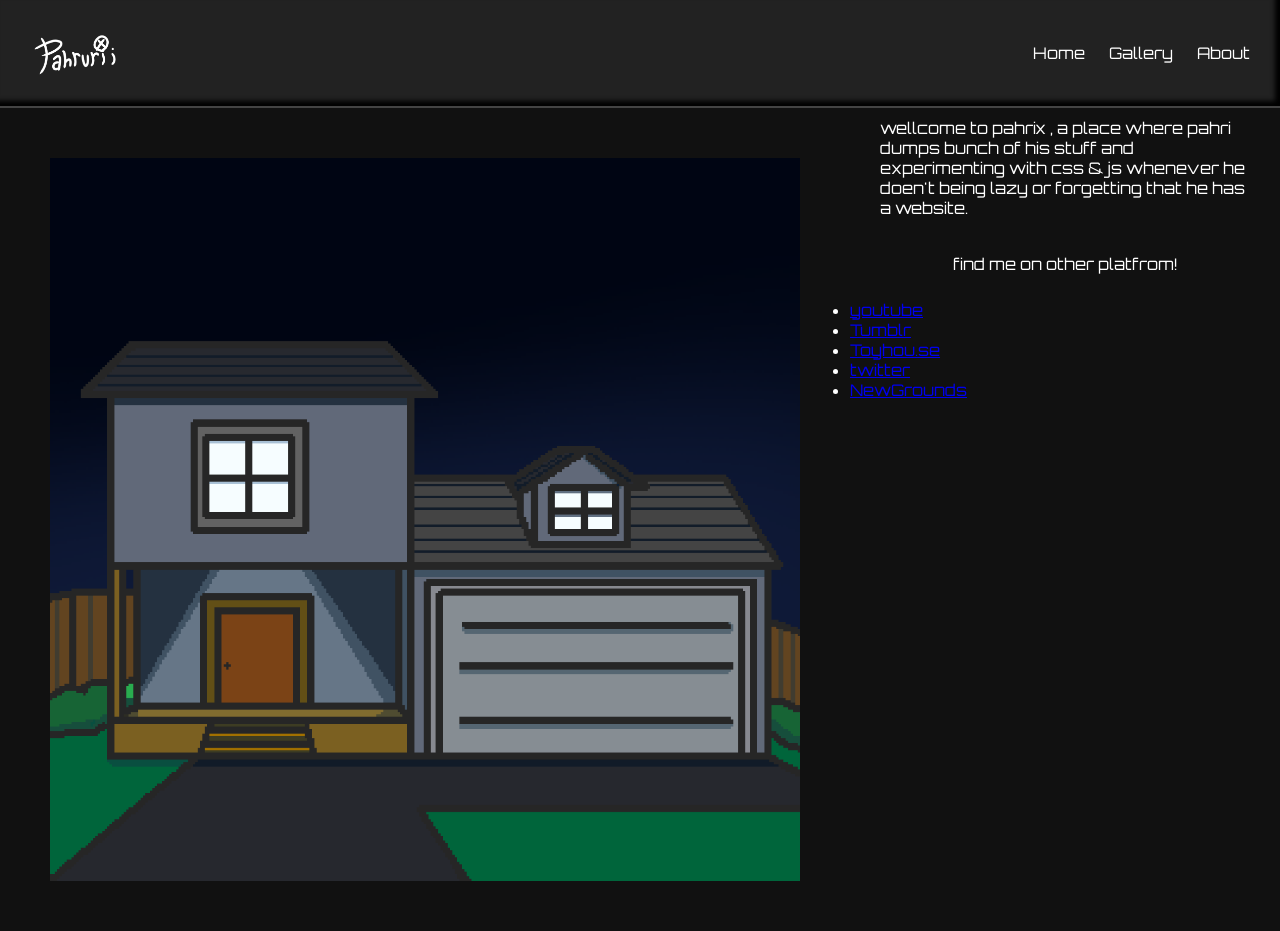
==== index.html @ aa906b99 "yay" ====
<!DOCTYPE html>
<html lang="en">
<head>
    <link rel="stylesheet" href="style.css">
    <meta charset="UTF-8">
    <meta name="viewport" content="width=device-width, initial-scale=1.0">
    <title>Document</title>
</head>
<body>
<header>
    <img class="header-img" src="./img/logo p.png">


    <nav>
        <a href="">Home</a>
        <a href="#">Gallery</a>
        <a href="./pages/about.html">About</a>
    </nav>
</header>
<img class="main-img" src="./img/nigth home.png">
<div class="about">wellcome to pahrix , a place where pahri dumps bunch of his stuff and experimenting with css & js whenever he doen't being lazy or forgetting that he has a website.</div> 
            <p class="about">
                find me on other platfrom!
            </p>
           
                <ul>
                    <div class="youtube"><li><a href="https://youtube.com/@pahrurii?si=_zaZyB2lnsgxu3fa" target="blank" rel="noopener noreferrer" >youtube</a></li></div>
                    <div class="tumblr"><li><a href="https://www.tumblr.com/pahrurii?source=share" target="blank" rel="noopener noreferrer" >Tumblr</a></li></div>
                    <div class="toyhouse"><li><a href="https://toyhou.se/Pahrurii" target="blank" rel="noopener noreferrer" >Toyhou.se</a></li></div>
                    <div class="x"><li><a href="https://x.com/Pahrurii" target="blank" rel="noopener noreferrer" >twitter</a></li></div>
                    <div class="ng"><li><a href="https://pahrurii.newgrounds.com/" target="blank" rel="noopener noreferrer" >NewGrounds</a></li></div>
                </ul>   
</body>
</html>
---- style.css ----
@import url('https://fonts.googleapis.com/css2?family=Orbitron:wght@400..900&family=Ubuntu:ital,wght@0,300;0,400;0,500;0,700;1,300;1,400;1,500;1,700&display=swap');

body{
    margin:0;
    font-family:Orbitron, sans-serif;
    background:#111;
    color:white;
}

header{
    background:#222;
    padding:10px 30px 10px;

    display:flex;
    justify-content:space-between;
    align-items:center;
    box-shadow: inset -5px -5px 5px black;

    border-bottom:2px solid #444;
}

.header-img{
    width: 100px
}

.logo{
    font-size:24px;
    font-weight:bold;
}

nav a{
    color:white;
    text-decoration:none;
    margin-left:20px;
}

nav a:hover{
    color:cyan;
}

.main-img{
    width: 750px;
    padding: 50px 50px;
    max-width: 100%;
    float: left;

}

img{
    float: left;
}

.about{
    padding: 10px 10px;
    display: flex;
    justify-content: center;
    align-items: center;
    width: auto;
    padding: 10px 30px;
}
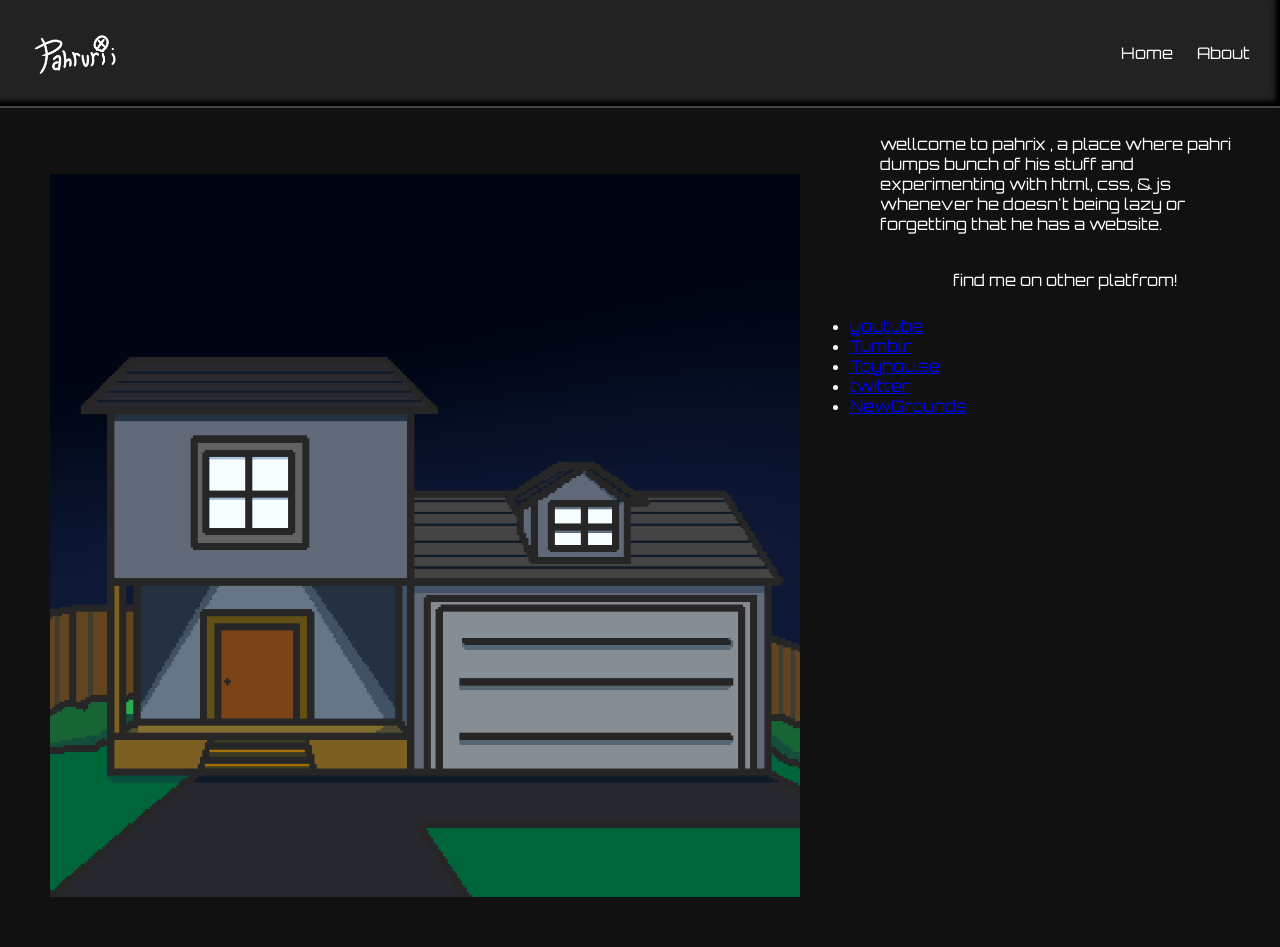
==== commit c7e08f35: "Add files via upload" ====
--- a/index.html
+++ b/index.html
@@ -4,7 +4,9 @@
     <link rel="stylesheet" href="style.css">
     <meta charset="UTF-8">
     <meta name="viewport" content="width=device-width, initial-scale=1.0">
-    <title>Document</title>
+    <title>home - Pahrix</title>
+    <meta name="viewport" content="width=device-width, initial-scale=1, maximum-scale=1, user-scalable=no">
+
 </head>
 <body>
 <header>
@@ -12,23 +14,24 @@
 
 
     <nav>
-        <a href="">Home</a>
-        <a href="#">Gallery</a>
+        <a href="/index.html">Home</a>
         <a href="./pages/about.html">About</a>
     </nav>
 </header>
-<img class="main-img" src="./img/nigth home.png">
-<div class="about">wellcome to pahrix , a place where pahri dumps bunch of his stuff and experimenting with css & js whenever he doen't being lazy or forgetting that he has a website.</div> 
-            <p class="about">
-                find me on other platfrom!
-            </p>
+<div id="container">
+    <img class="main-img" src="./img/nigth home.png">
+    <p class="about">wellcome to pahrix , a place where pahri dumps bunch of his stuff and experimenting with html, css, & js whenever he doesn't being lazy or forgetting that he has a website.</p> 
+    <p class="about">
+        find me on other platfrom!
+    </p>
            
-                <ul>
-                    <div class="youtube"><li><a href="https://youtube.com/@pahrurii?si=_zaZyB2lnsgxu3fa" target="blank" rel="noopener noreferrer" >youtube</a></li></div>
-                    <div class="tumblr"><li><a href="https://www.tumblr.com/pahrurii?source=share" target="blank" rel="noopener noreferrer" >Tumblr</a></li></div>
-                    <div class="toyhouse"><li><a href="https://toyhou.se/Pahrurii" target="blank" rel="noopener noreferrer" >Toyhou.se</a></li></div>
-                    <div class="x"><li><a href="https://x.com/Pahrurii" target="blank" rel="noopener noreferrer" >twitter</a></li></div>
-                    <div class="ng"><li><a href="https://pahrurii.newgrounds.com/" target="blank" rel="noopener noreferrer" >NewGrounds</a></li></div>
-                </ul>   
+        <ul class="page-link">
+            <div class="youtube"><li><a href="https://youtube.com/@pahrurii?si=_zaZyB2lnsgxu3fa" target="blank" rel="noopener noreferrer" >youtube</a></li></div>
+            <div class="tumblr"><li><a href="https://www.tumblr.com/pahrurii?source=share" target="blank" rel="noopener noreferrer" >Tumblr</a></li></div>
+            <div class="toyhouse"><li><a href="https://toyhou.se/Pahrurii" target="blank" rel="noopener noreferrer" >Toyhou.se</a></li></div>
+            <div class="x"><li><a href="https://x.com/Pahrurii" target="blank" rel="noopener noreferrer" >twitter</a></li></div>
+            <div class="ng"><li><a href="https://pahrurii.newgrounds.com/" target="blank" rel="noopener noreferrer" >NewGrounds</a></li></div>
+        </ul>   
+    </div>
 </body>
 </html>
--- a/style.css
+++ b/style.css
@@ -17,6 +17,7 @@
     box-shadow: inset -5px -5px 5px black;
 
     border-bottom:2px solid #444;
+    max-width: 100%;
 }
 
 .header-img{
@@ -39,9 +40,9 @@
 }
 
 .main-img{
+    max-width: 70%;
     width: 750px;
     padding: 50px 50px;
-    max-width: 100%;
     float: left;
 
 }
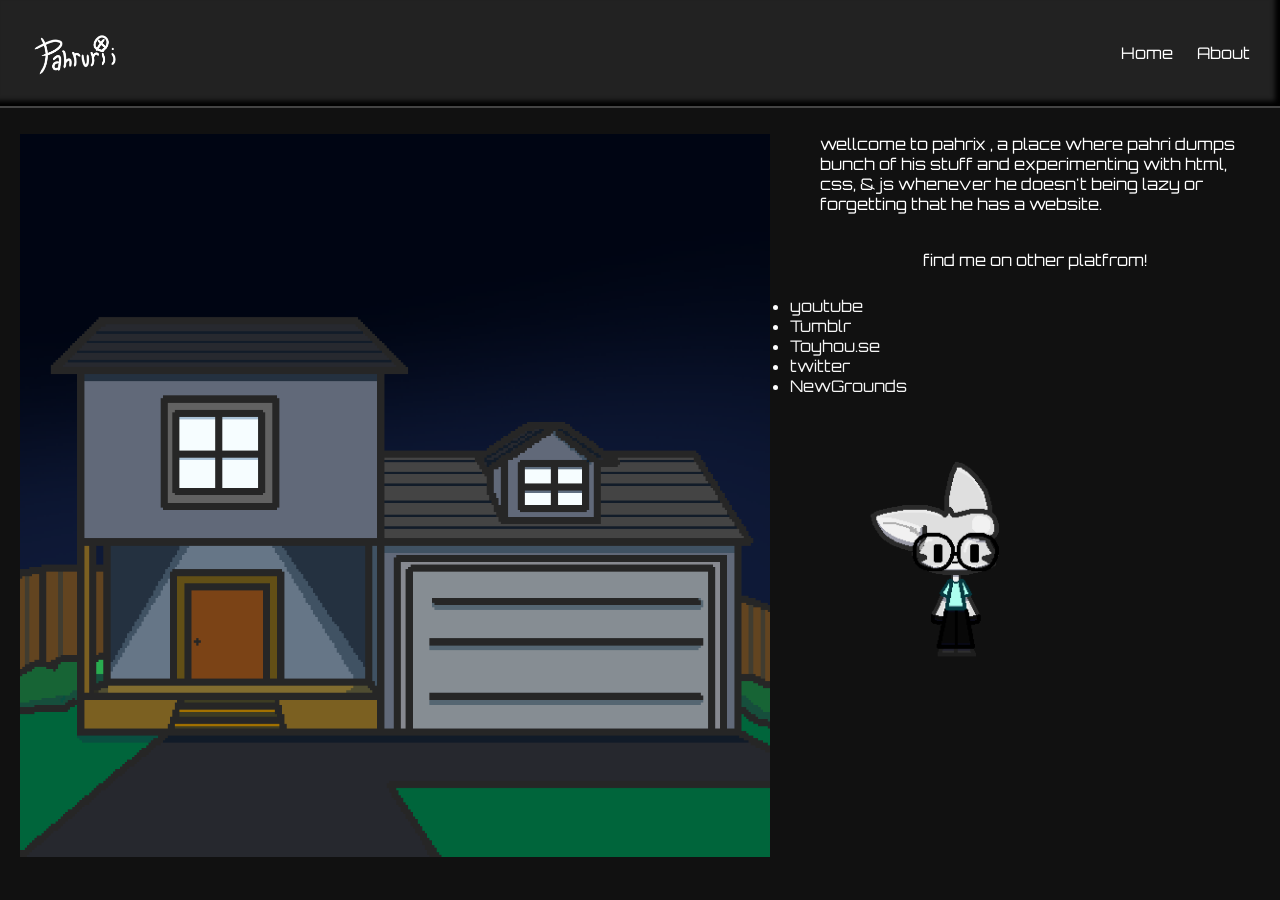
==== commit dfaf9d14: "Add files via upload" ====
--- a/index.html
+++ b/index.html
@@ -32,6 +32,12 @@
             <div class="x"><li><a href="https://x.com/Pahrurii" target="blank" rel="noopener noreferrer" >twitter</a></li></div>
             <div class="ng"><li><a href="https://pahrurii.newgrounds.com/" target="blank" rel="noopener noreferrer" >NewGrounds</a></li></div>
         </ul>   
+        <div class="page-link">
+        <div class="image-box"></div>
+        </div>
     </div>
+
+
+
 </body>
 </html>
--- a/style.css
+++ b/style.css
@@ -8,6 +8,7 @@
 }
 
 header{
+    position: sticky; top: 0;
     background:#222;
     padding:10px 30px 10px;
 
@@ -18,6 +19,11 @@
 
     border-bottom:2px solid #444;
     max-width: 100%;
+}
+
+#container {
+    max-width: 1500px;
+    margin: 0 auto;
 }
 
 .header-img{
@@ -40,16 +46,13 @@
 }
 
 .main-img{
-    max-width: 70%;
+    max-width: 90%;
     width: 750px;
-    padding: 50px 50px;
+    padding: 10px 20px;
     float: left;
 
 }
 
-img{
-    float: left;
-}
 
 .about{
     padding: 10px 10px;
@@ -58,4 +61,29 @@
     align-items: center;
     width: auto;
     padding: 10px 30px;
-}+}
+
+.page-link a{
+    text-decoration: none;
+    color: whitesmoke;
+    display: flex;
+    justify-content: left;
+    align-items: left;
+}
+
+.page-link a:hover{
+    color:darkorange;
+}
+
+.image-box {
+  width: 300px;
+  height: 300px;
+  background-image: url('./img/lil puhri 1.png');
+  background-size: cover;
+      display: flex;
+    justify-content: left;
+}
+
+.image-box:active {
+  background-image: url('./img/lil puhri 2.png');
+  }
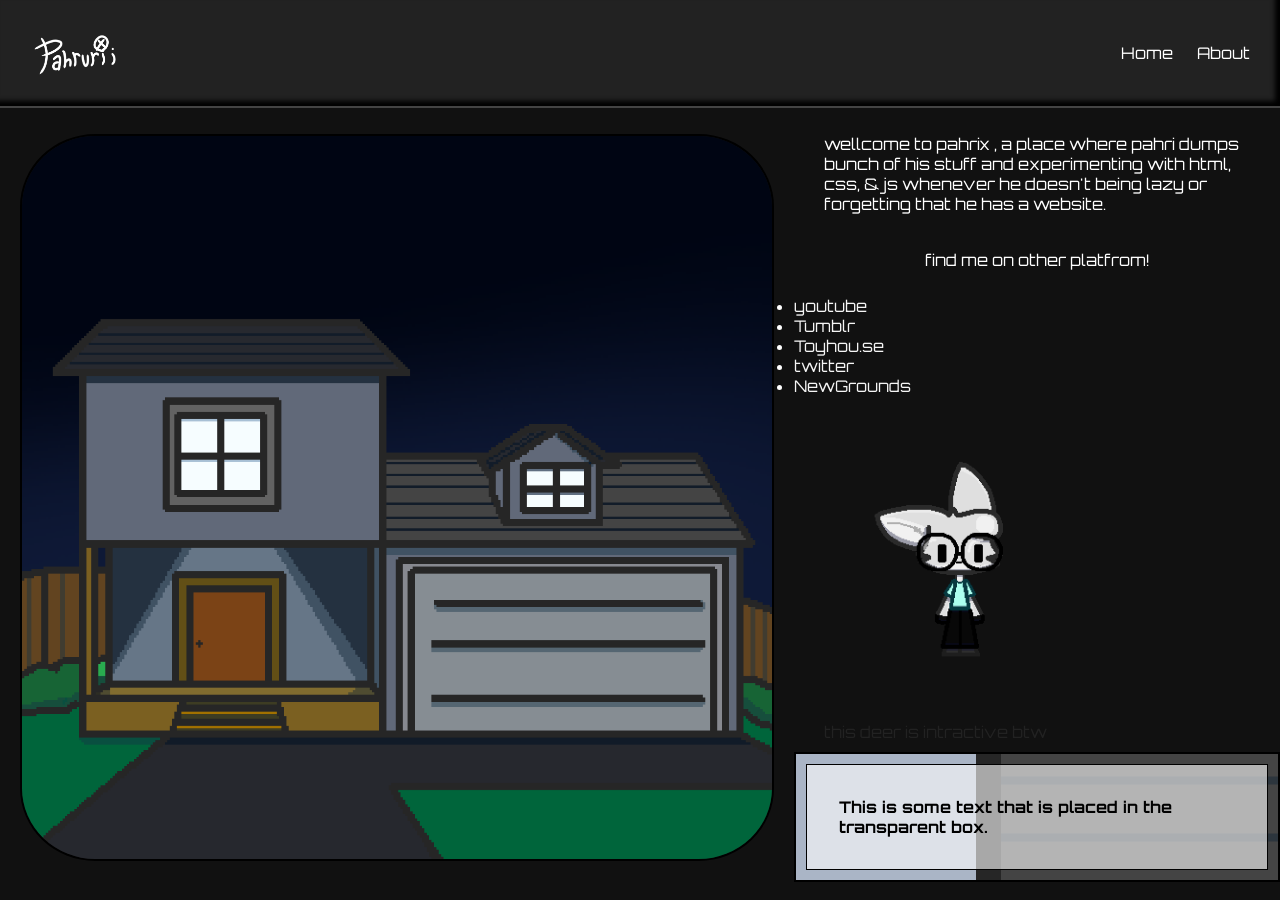
==== commit 4e594f10: "Add files via upload" ====
--- a/index.html
+++ b/index.html
@@ -34,8 +34,14 @@
         </ul>   
         <div class="page-link">
         <div class="image-box"></div>
+        <div class="rahasia"> this deer is intractive btw</div>
+
+                <div class="background">
+            <div class="transbox">
+            <p>This is some text that is placed in the transparent box.</p>
         </div>
-    </div>
+</div>
+
 
 
 
--- a/style.css
+++ b/style.css
@@ -48,9 +48,10 @@
 .main-img{
     max-width: 90%;
     width: 750px;
-    padding: 10px 20px;
+    margin: 10px 20px;
     float: left;
-
+    border: 2px solid #000000;
+    border-radius: 10%;
 }
 
 
@@ -76,14 +77,50 @@
 }
 
 .image-box {
-  width: 300px;
+  width: 210px ;
   height: 300px;
   background-image: url('./img/lil puhri 1.png');
   background-size: cover;
-      display: flex;
-    justify-content: left;
+  display: flex;
+  justify-content: left;
+  cursor:pointer;
 }
 
 .image-box:active {
   background-image: url('./img/lil puhri 2.png');
-  }+  cursor:pointer;
+}
+
+div.background {
+  background: url(./img/home.png) repeat;
+  border: 2px solid black;
+  padding: 10px 10px;
+  background-position: center;
+  display: flex;
+  justify-content: center;
+}
+
+div.transbox {
+ padding: 10px 10px;
+  background-color: rgba(255, 255, 255, 0.6);
+  border: 1px solid black;
+  display: flex;
+  justify-content: center;
+}
+
+div.transbox p {
+  margin: 5%;
+  font-weight: bold;
+  color: #000000;
+    display: flex;
+  justify-content: center;
+}
+.rahasia {
+    padding: 10px 10px;
+    display: flex;
+    justify-content: left;
+    align-items: center;
+    width: auto;
+    padding: 10px 30px;
+    color: #222222;
+}
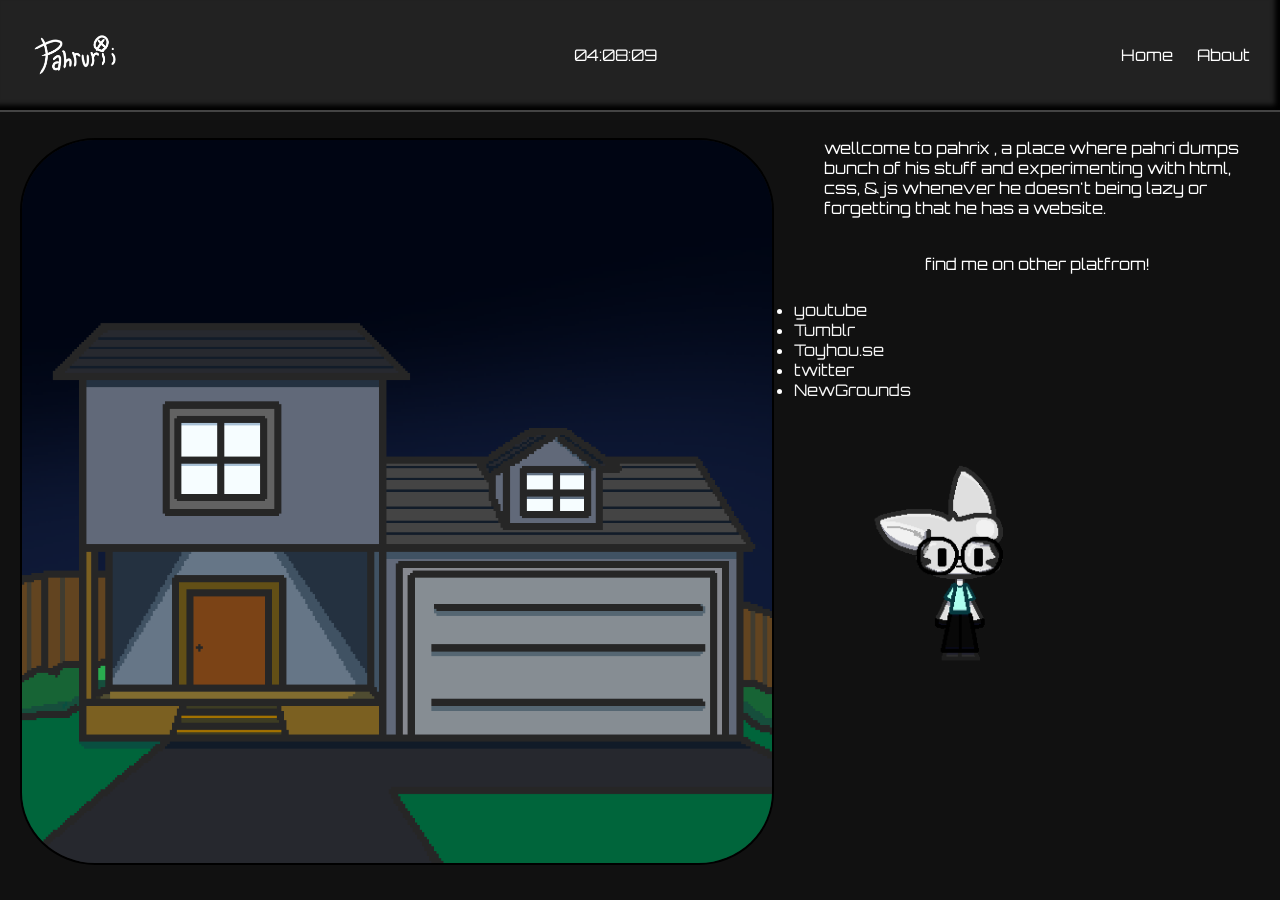
==== commit ffac77e8: "Add files via upload" ====
--- a/index.html
+++ b/index.html
@@ -10,7 +10,10 @@
 </head>
 <body>
 <header>
+    <a href="./pages/test.html">
     <img class="header-img" src="./img/logo p.png">
+    </a>
+    <div id="clock">00:00:00</div>
 
 
     <nav>
@@ -34,14 +37,28 @@
         </ul>   
         <div class="page-link">
         <div class="image-box"></div>
-        <div class="rahasia"> this deer is intractive btw</div>
 
-                <div class="background">
-            <div class="transbox">
-            <p>This is some text that is placed in the transparent box.</p>
-        </div>
 </div>
 
+<script>
+    function updateClock() {
+    const now = new Date();
+    let h = now.getHours();
+    let m = now.getMinutes();
+    let s = now.getSeconds();
+
+    // Add leading zeros to numbers < 10
+    h = h < 10 ? '0' + h : h;
+    m = m < 10 ? '0' + m : m;
+    s = s < 10 ? '0' + s : s;
+
+    document.getElementById('clock').innerHTML = h + ":" + m + ":" + s;
+}
+
+// Run the function every 1000ms (1 second)
+setInterval(updateClock, 1000);
+updateClock(); // Initial call
+</script>
 
 
 
--- a/style.css
+++ b/style.css
@@ -84,37 +84,15 @@
   display: flex;
   justify-content: left;
   cursor:pointer;
+  -webkit-tap-highlight-color: transparent;
 }
 
 .image-box:active {
   background-image: url('./img/lil puhri 2.png');
   cursor:pointer;
+  -webkit-tap-highlight-color: transparent;
 }
 
-div.background {
-  background: url(./img/home.png) repeat;
-  border: 2px solid black;
-  padding: 10px 10px;
-  background-position: center;
-  display: flex;
-  justify-content: center;
-}
-
-div.transbox {
- padding: 10px 10px;
-  background-color: rgba(255, 255, 255, 0.6);
-  border: 1px solid black;
-  display: flex;
-  justify-content: center;
-}
-
-div.transbox p {
-  margin: 5%;
-  font-weight: bold;
-  color: #000000;
-    display: flex;
-  justify-content: center;
-}
 .rahasia {
     padding: 10px 10px;
     display: flex;
@@ -123,4 +101,8 @@
     width: auto;
     padding: 10px 30px;
     color: #222222;
-}+}
+
+img {
+  -webkit-tap-highlight-color: transparent;
+}
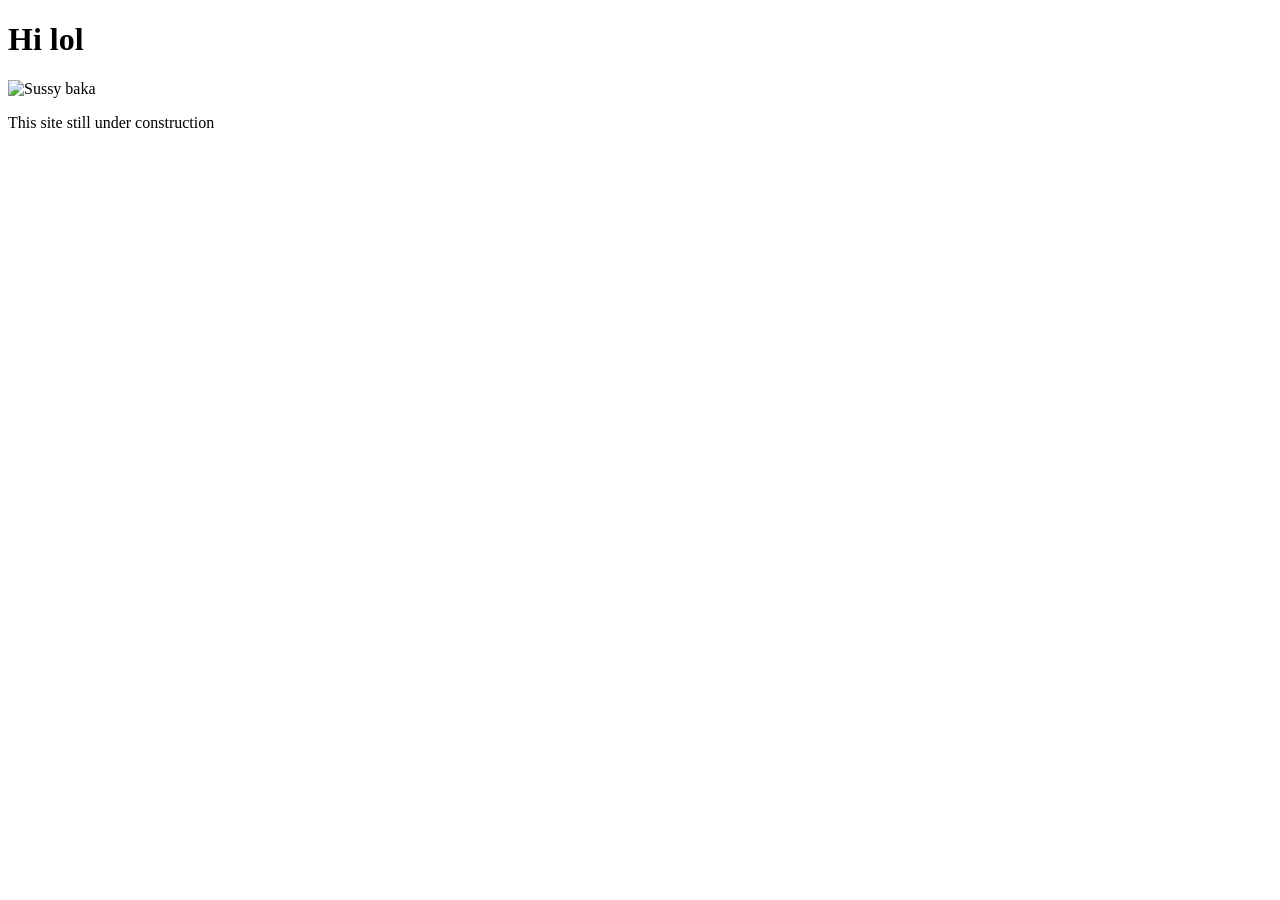
==== commit b64beb35: "Add files via upload" ====
--- a/index.html
+++ b/index.html
@@ -1,66 +1,14 @@
 <!DOCTYPE html>
 <html lang="en">
 <head>
-    <link rel="stylesheet" href="style.css">
     <meta charset="UTF-8">
     <meta name="viewport" content="width=device-width, initial-scale=1.0">
-    <title>home - Pahrix</title>
-    <meta name="viewport" content="width=device-width, initial-scale=1, maximum-scale=1, user-scalable=no">
-
+    <link rel="icon" type="image/png" href="images/wowo deer.png">
+    <title>Pahrix</title>
 </head>
 <body>
-<header>
-    <a href="./pages/test.html">
-    <img class="header-img" src="./img/logo p.png">
-    </a>
-    <div id="clock">00:00:00</div>
-
-
-    <nav>
-        <a href="/index.html">Home</a>
-        <a href="./pages/about.html">About</a>
-    </nav>
-</header>
-<div id="container">
-    <img class="main-img" src="./img/nigth home.png">
-    <p class="about">wellcome to pahrix , a place where pahri dumps bunch of his stuff and experimenting with html, css, & js whenever he doesn't being lazy or forgetting that he has a website.</p> 
-    <p class="about">
-        find me on other platfrom!
-    </p>
-           
-        <ul class="page-link">
-            <div class="youtube"><li><a href="https://youtube.com/@pahrurii?si=_zaZyB2lnsgxu3fa" target="blank" rel="noopener noreferrer" >youtube</a></li></div>
-            <div class="tumblr"><li><a href="https://www.tumblr.com/pahrurii?source=share" target="blank" rel="noopener noreferrer" >Tumblr</a></li></div>
-            <div class="toyhouse"><li><a href="https://toyhou.se/Pahrurii" target="blank" rel="noopener noreferrer" >Toyhou.se</a></li></div>
-            <div class="x"><li><a href="https://x.com/Pahrurii" target="blank" rel="noopener noreferrer" >twitter</a></li></div>
-            <div class="ng"><li><a href="https://pahrurii.newgrounds.com/" target="blank" rel="noopener noreferrer" >NewGrounds</a></li></div>
-        </ul>   
-        <div class="page-link">
-        <div class="image-box"></div>
-
-</div>
-
-<script>
-    function updateClock() {
-    const now = new Date();
-    let h = now.getHours();
-    let m = now.getMinutes();
-    let s = now.getSeconds();
-
-    // Add leading zeros to numbers < 10
-    h = h < 10 ? '0' + h : h;
-    m = m < 10 ? '0' + m : m;
-    s = s < 10 ? '0' + s : s;
-
-    document.getElementById('clock').innerHTML = h + ":" + m + ":" + s;
-}
-
-// Run the function every 1000ms (1 second)
-setInterval(updateClock, 1000);
-updateClock(); // Initial call
-</script>
-
-
-
+    <h1>Hi lol</h1>
+    <img src="images/qwertyuiopa.png" title="Sussy baka">
+    <p> This site still under construction</p>
 </body>
 </html>
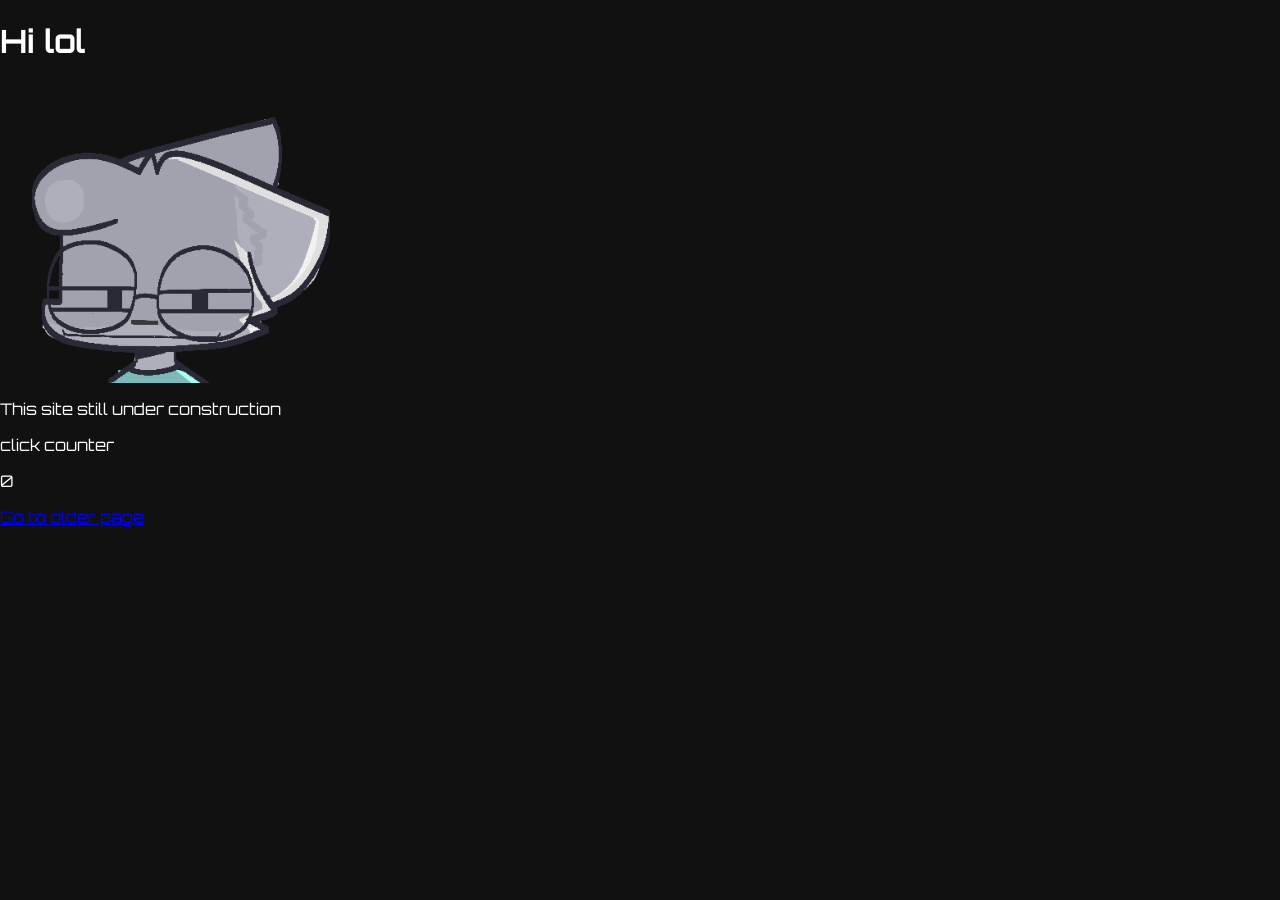
==== commit c7570439: "Add files via upload" ====
--- a/index.html
+++ b/index.html
@@ -1,14 +1,36 @@
 <!DOCTYPE html>
 <html lang="en">
 <head>
+    <link rel="stylesheet" href="style.css">
     <meta charset="UTF-8">
     <meta name="viewport" content="width=device-width, initial-scale=1.0">
-    <link rel="icon" type="image/png" href="images/wowo deer.png">
+    <link rel="icon" type="image/png" href="./img/wowo deer.png">
     <title>Pahrix</title>
 </head>
 <body>
     <h1>Hi lol</h1>
-    <img src="images/qwertyuiopa.png" title="Sussy baka">
+    <div class="image-box" id="btn" title="sussy baka"></div>
     <p> This site still under construction</p>
+    <p>click counter</p>
+    <p class="title" id="count">0</p>
+    <a href="main.html">Go to older page</a>
+    
+<script>
+    let counter = 0;
+
+    const button = document.getElementById("btn");
+    const resetButton = document.getElementById("resetbtn");
+    const count = document.getElementById("count");
+
+    button.addEventListener("click", function () {
+        counter++;
+        count.textContent = counter;
+    });
+
+    resetButton.addEventListener("click", function () {
+        counter = 0;
+        count.textContent = counter;
+    });
+</script>
 </body>
 </html>
--- a/style.css
+++ b/style.css
@@ -0,0 +1,125 @@
+@import url('https://fonts.googleapis.com/css2?family=Orbitron:wght@400..900&family=Ubuntu:ital,wght@0,300;0,400;0,500;0,700;1,300;1,400;1,500;1,700&display=swap');
+
+body{
+    margin:0;
+    font-family:Orbitron, sans-serif;
+    background:#111;
+    color:white;
+}
+
+header{
+    position: sticky; top: 0;
+    background:#222;
+    padding:10px 30px 10px;
+
+    display:flex;
+    justify-content:space-between;
+    align-items:center;
+    box-shadow: inset -5px -5px 5px black;
+
+    border-bottom:2px solid #444;
+    max-width: 100%;
+}
+
+#container {
+    max-width: 1500px;
+    margin: 0 auto;
+}
+
+.header-img{
+    width: 100px
+}
+
+.logo{
+    font-size:24px;
+    font-weight:bold;
+}
+
+nav a{
+    color:white;
+    text-decoration:none;
+    margin-left:20px;
+}
+
+nav a:hover{
+    color:cyan;
+}
+
+.main-img{
+    max-width: 90%;
+    width: 750px;
+    margin: 10px 20px;
+    float: left;
+    border: 2px solid #000000;
+    border-radius: 10%;
+}
+
+
+.about{
+    padding: 10px 10px;
+    display: flex;
+    justify-content: center;
+    align-items: center;
+    width: auto;
+    padding: 10px 30px;
+}
+
+.page-link a{
+    text-decoration: none;
+    color: whitesmoke;
+    display: flex;
+    justify-content: left;
+    align-items: left;
+}
+
+.page-link a:hover{
+    color:darkorange;
+}
+
+.image-box {
+  width: 330px ;
+  height: 300px;
+  background-image: url('./img/qwertyuiopa.png');
+  background-size: cover;
+  display: flex;
+  justify-content: left;
+  cursor:pointer;
+  -webkit-tap-highlight-color: transparent;
+}
+
+.image-box:active {
+  background-image: url('./img/qwertyuiop\ \(copy\).png');
+  cursor:pointer;
+  -webkit-tap-highlight-color: transparent;
+}
+
+.image-box2 {
+  width: 330px ;
+  height: 300px;
+  background-image: url('./img/lil\ puhri\ 1.png');
+  background-size: cover;
+  display: flex;
+  justify-content: left;
+  cursor:pointer;
+  -webkit-tap-highlight-color: transparent;
+}
+
+.image-box2:active {
+  background-image: url('./img/lil\ puhri\ 2.png');
+  cursor:pointer;
+  -webkit-tap-highlight-color: transparent;
+}
+
+.rahasia {
+    padding: 10px 10px;
+    display: flex;
+    justify-content: left;
+    align-items: center;
+    width: auto;
+    padding: 10px 30px;
+    color: #222222;
+}
+
+img {
+  -webkit-tap-highlight-color: transparent;
+}
